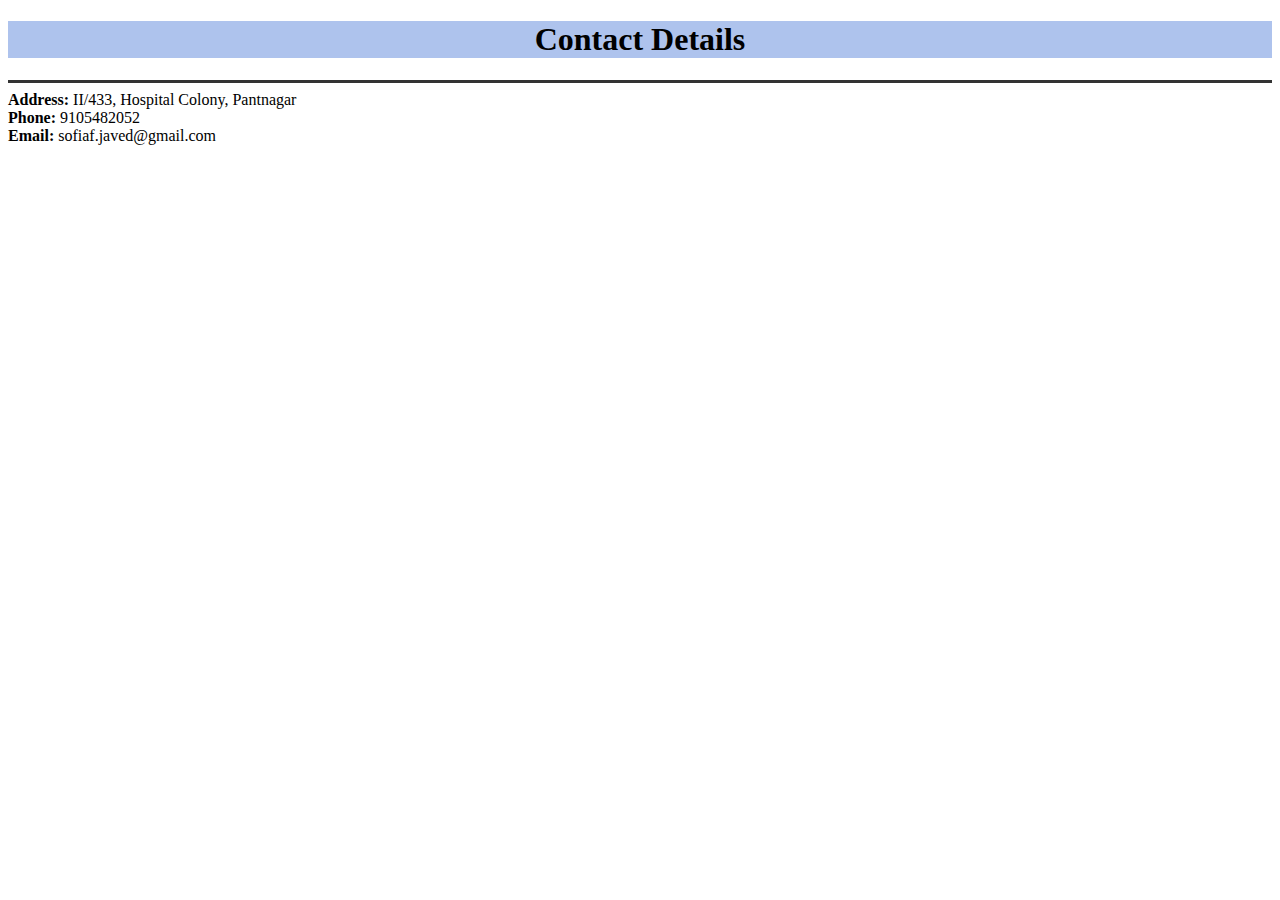
==== contact.html @ f822b5d5 "Add files via upload" ====
<!DOCTYPE html>
<html lang="en" dir="ltr">

<head>
  <meta charset="utf-8">
  <title> Contact Details</title>
  <center>
    <b>
      <h1 style="background-color:#aec3ed;"> Contact Details </h1>
    </b>
    <hr style="height:3px; border:none; color:#333; background-color:#333;" />
  </center>
</head>
<b> Address: </b> II/433, Hospital Colony, Pantnagar <br>
<b> Phone: </b> 9105482052 <br>
<b> Email: </b> sofiaf.javed@gmail.com <br>

<body>

</body>

</html>
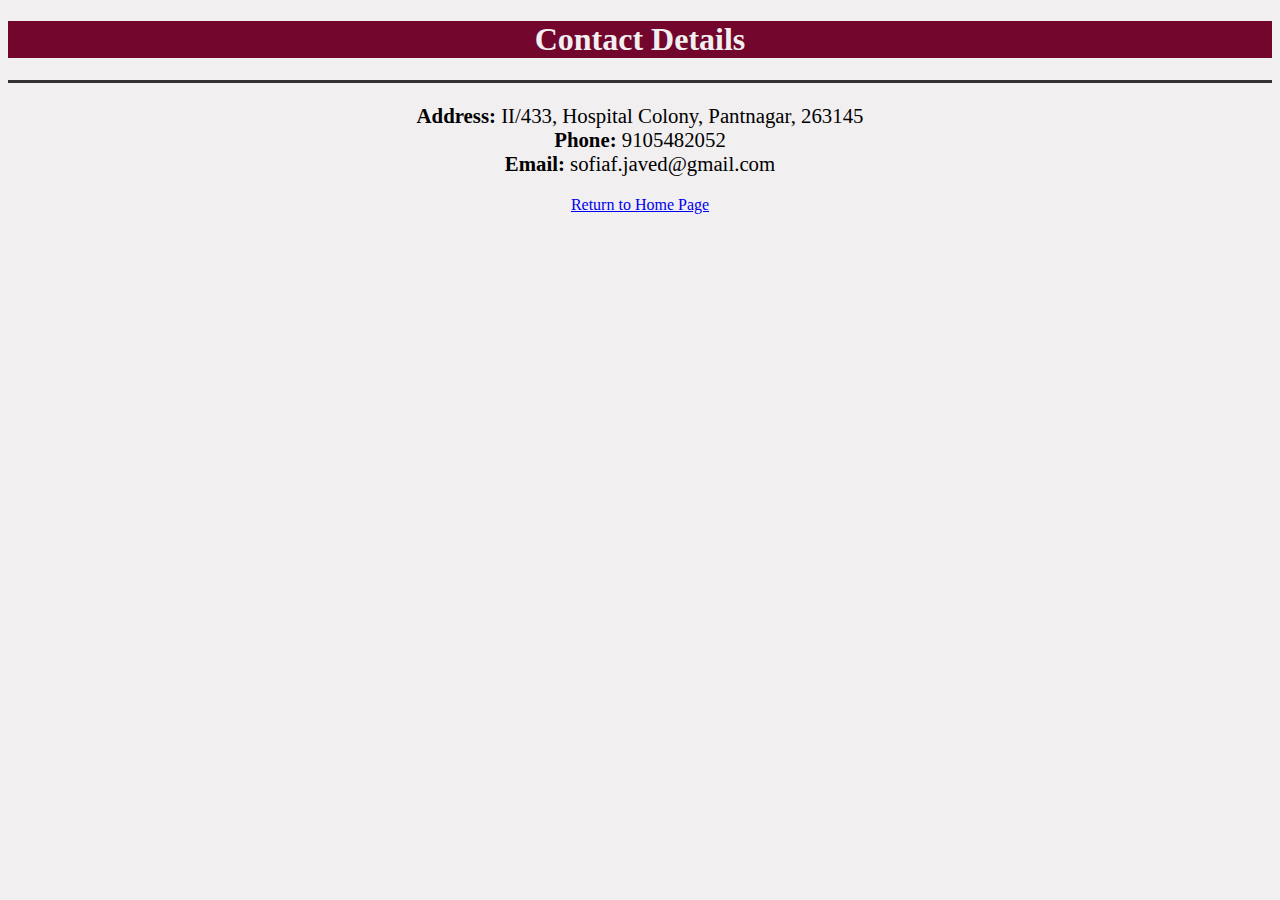
==== commit 100ab072: "Add files via upload" ====
--- a/contact.html
+++ b/contact.html
@@ -5,18 +5,21 @@
   <meta charset="utf-8">
   <title> Contact Details</title>
   <center>
-    <b>
-      <h1 style="background-color:#aec3ed;"> Contact Details </h1>
-    </b>
-    <hr style="height:3px; border:none; color:#333; background-color:#333;" />
+
+<body style="background-color:#f1eff0">
+  <h1 style="background-color:#72062c; color:#f1eff0;"> Contact Details </h1>
+  <hr style="height:3px; border:none; color:#333; background-color:#333;" />
+
+  </head>
+
+  <p style="font-size:130%;">
+    <b> Address: </b> II/433, Hospital Colony, Pantnagar, 263145 <br>
+    <b> Phone: </b> 9105482052 <br>
+    <b> Email: </b> sofiaf.javed@gmail.com <br>
+  </p>
+
+  <a href="index.html"> Return to Home Page </a> <br>
   </center>
-</head>
-<b> Address: </b> II/433, Hospital Colony, Pantnagar <br>
-<b> Phone: </b> 9105482052 <br>
-<b> Email: </b> sofiaf.javed@gmail.com <br>
-
-<body>
-
 </body>
 
 </html>
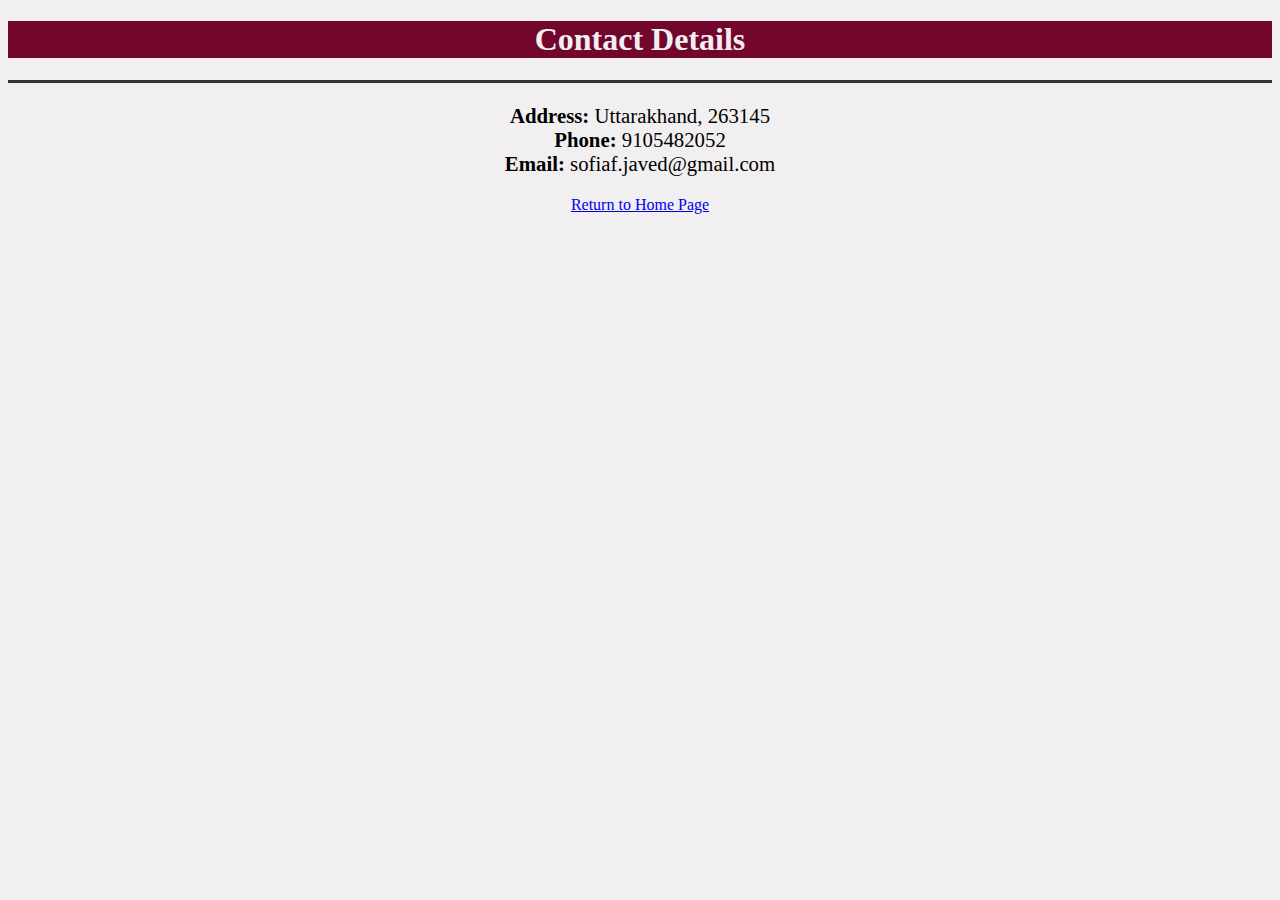
==== commit 8d85e5f8: "Update contact.html" ====
--- a/contact.html
+++ b/contact.html
@@ -13,7 +13,7 @@
   </head>
 
   <p style="font-size:130%;">
-    <b> Address: </b> II/433, Hospital Colony, Pantnagar, 263145 <br>
+    <b> Address: </b> Uttarakhand, 263145 <br>
     <b> Phone: </b> 9105482052 <br>
     <b> Email: </b> sofiaf.javed@gmail.com <br>
   </p>
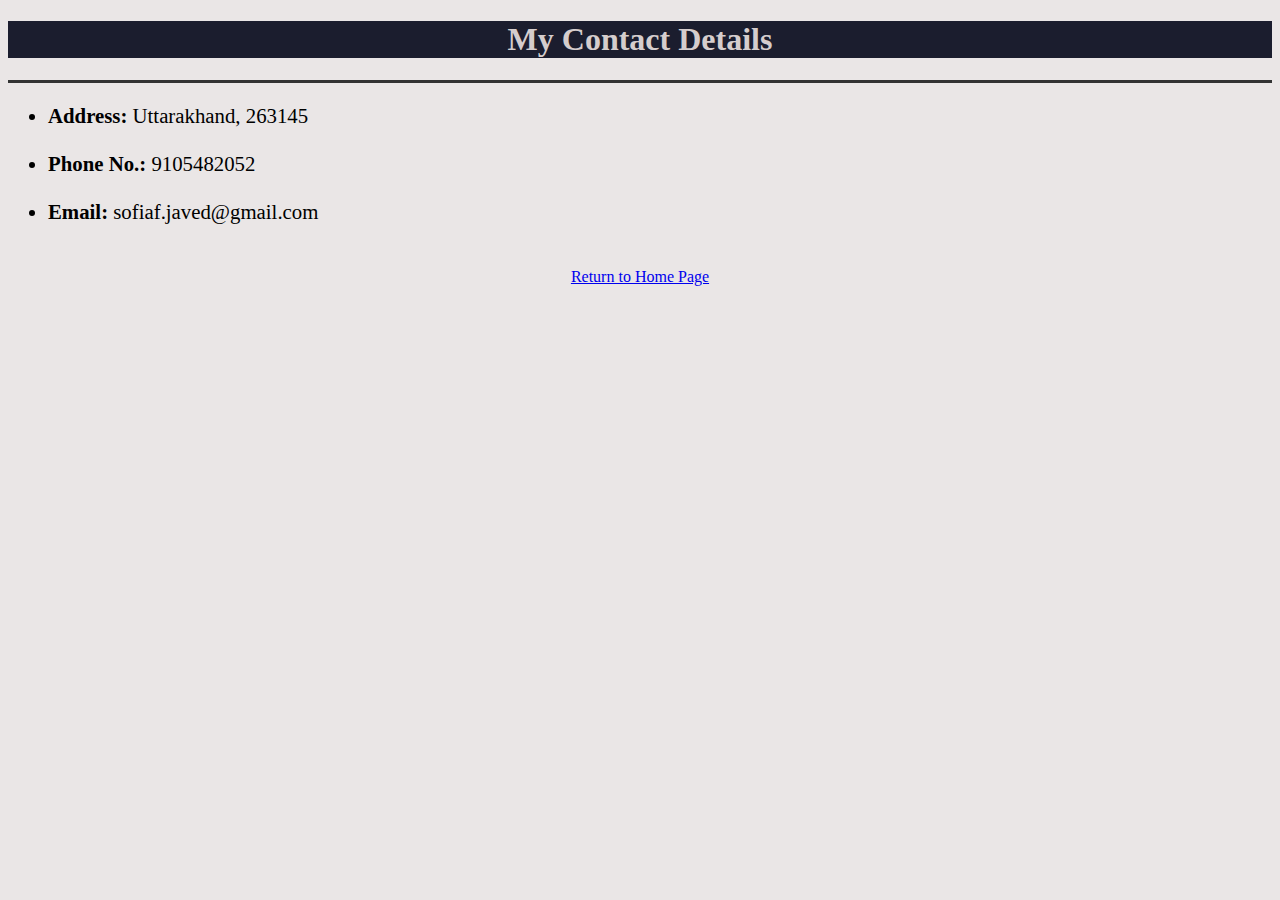
==== commit 5fe9cceb: "Add files via upload" ====
--- a/contact.html
+++ b/contact.html
@@ -3,23 +3,26 @@
 
 <head>
   <meta charset="utf-8">
-  <title> Contact Details</title>
-  <center>
+  <title> Contact Details </title>
+</head>
 
-<body style="background-color:#f1eff0">
-  <h1 style="background-color:#72062c; color:#f1eff0;"> Contact Details </h1>
+
+<center>
+<body style="background-color:#eae6e6">
+  <h1 style="background-color:#1B1D2E; color:#d5cdcd;"> My Contact Details </h1>
   <hr style="height:3px; border:none; color:#333; background-color:#333;" />
+</center>
 
-  </head>
+<!--Practicle 2: unordered list-->
+  <ul style="font-size:130%;">
+    <li><b> Address: </b> Uttarakhand, 263145 </li><br>
+    <li><b> Phone No.: </b> 9105482052 </li><br>
+    <li><b> Email: </b> sofiaf.javed@gmail.com </li><br>
+  </ul>
 
-  <p style="font-size:130%;">
-    <b> Address: </b> Uttarakhand, 263145 <br>
-    <b> Phone: </b> 9105482052 <br>
-    <b> Email: </b> sofiaf.javed@gmail.com <br>
-  </p>
+<center>
+    <a href="index.html"> Return to Home Page </a> <br>
+</center>
 
-  <a href="index.html"> Return to Home Page </a> <br>
-  </center>
 </body>
-
 </html>
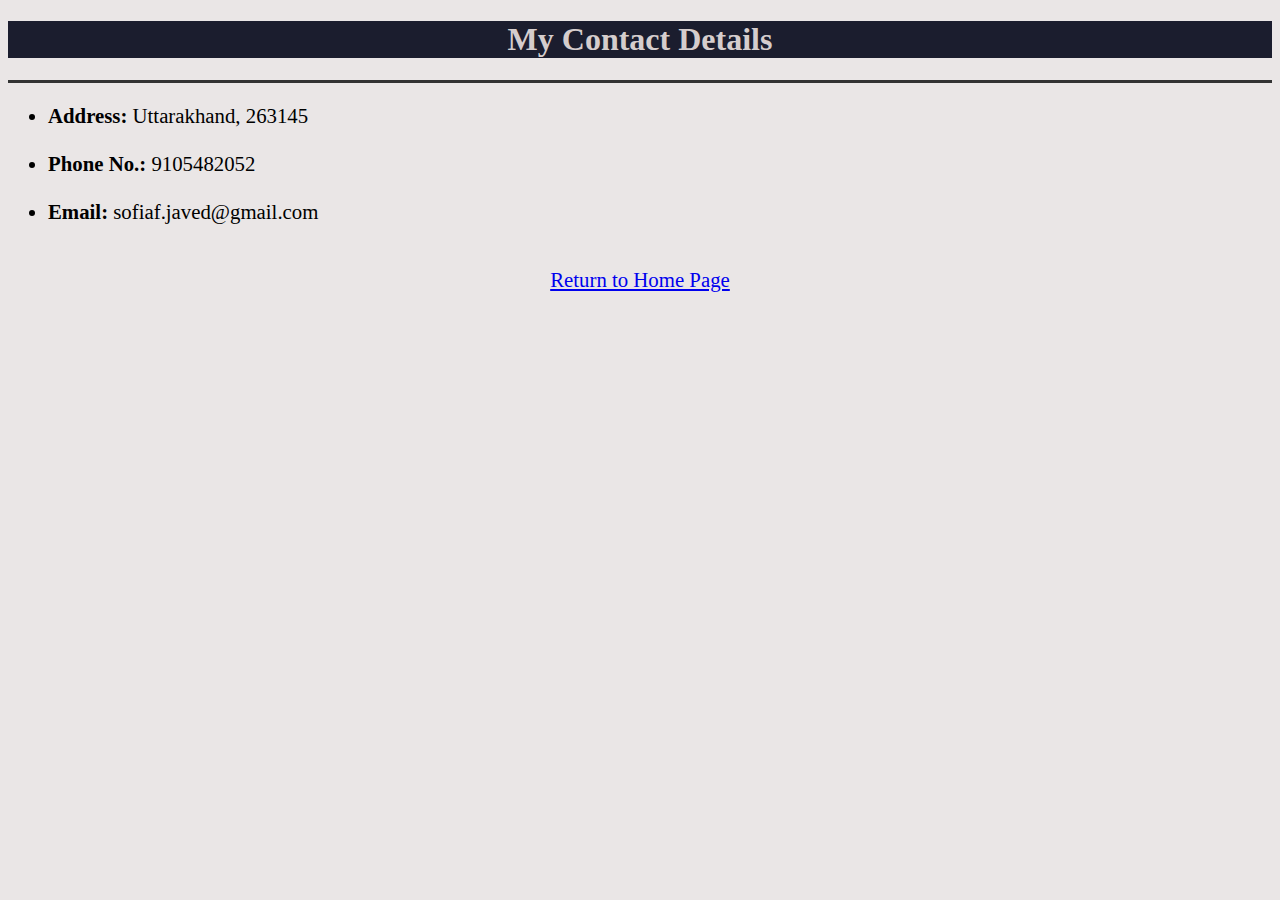
==== commit 5a8cc1bc: "Add files via upload" ====
--- a/contact.html
+++ b/contact.html
@@ -21,7 +21,7 @@
   </ul>
 
 <center>
-    <a href="index.html"> Return to Home Page </a> <br>
+    <a href="index.html" style="font-size:130%;"> Return to Home Page </a> <br>
 </center>
 
 </body>
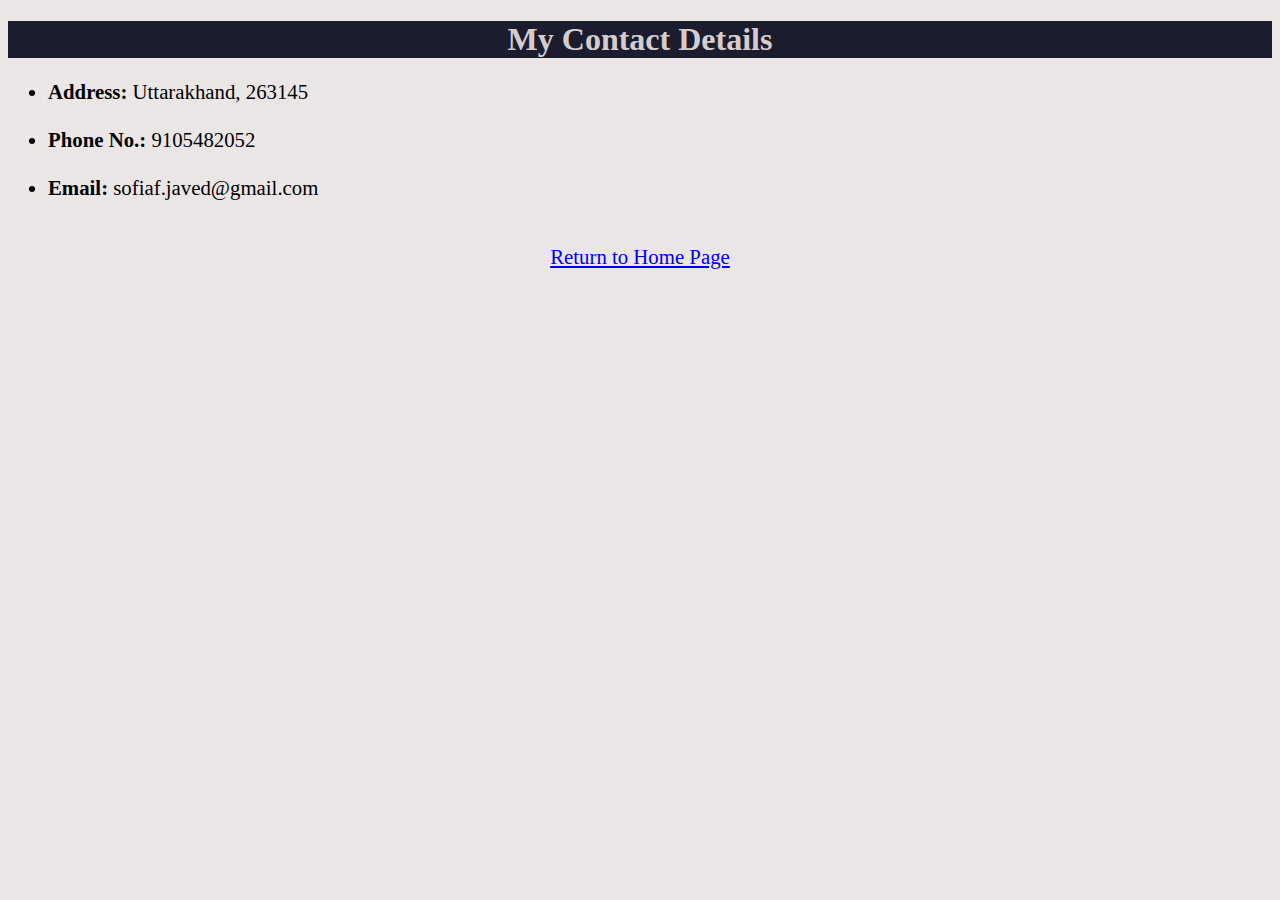
==== commit b783cd37: "Add files via upload" ====
--- a/contact.html
+++ b/contact.html
@@ -10,7 +10,6 @@
 <center>
 <body style="background-color:#eae6e6">
   <h1 style="background-color:#1B1D2E; color:#d5cdcd;"> My Contact Details </h1>
-  <hr style="height:3px; border:none; color:#333; background-color:#333;" />
 </center>
 
 <!--Practicle 2: unordered list-->
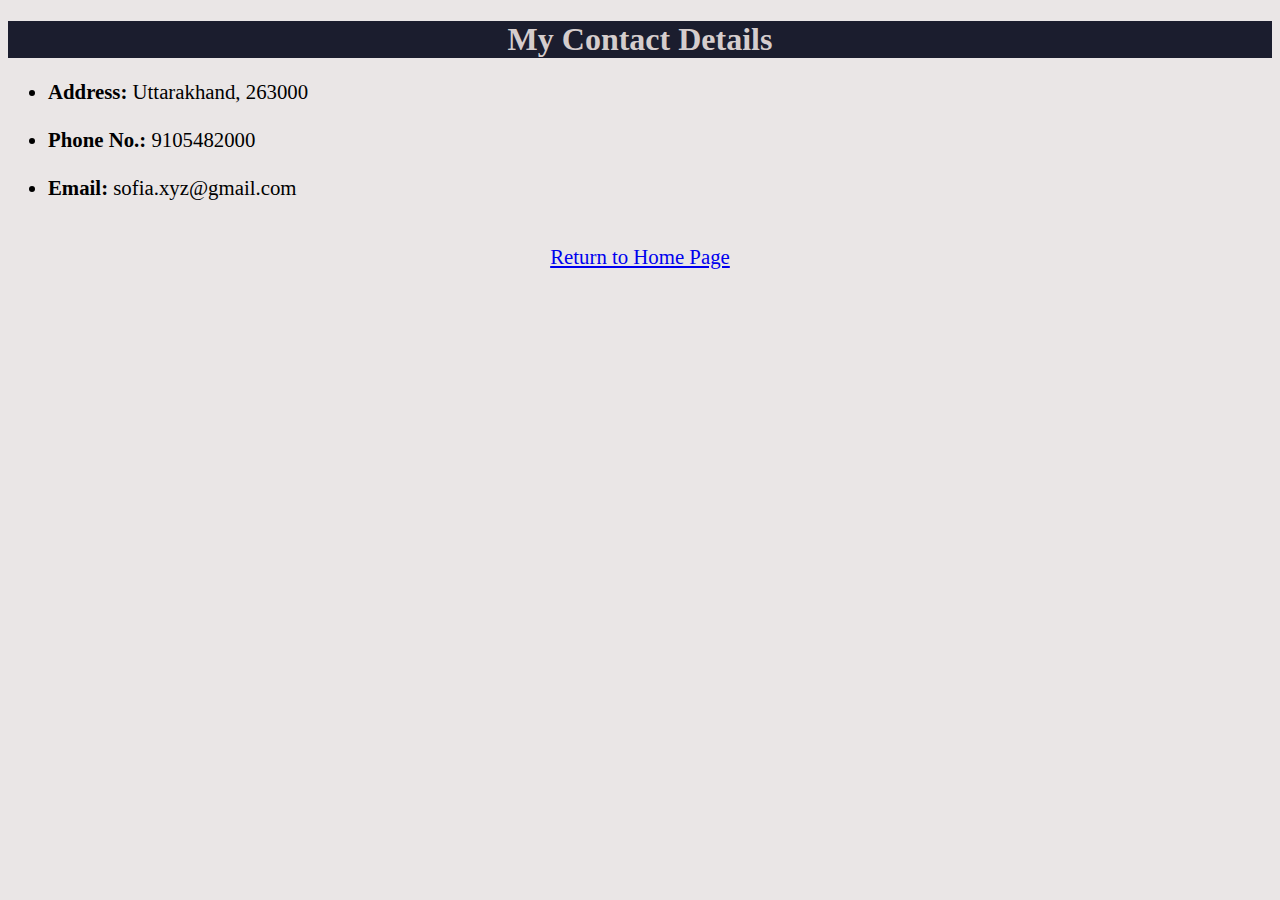
==== commit 23d1113a: "Add files via upload" ====
--- a/contact.html
+++ b/contact.html
@@ -14,9 +14,9 @@
 
 <!--Practicle 2: unordered list-->
   <ul style="font-size:130%;">
-    <li><b> Address: </b> Uttarakhand, 263145 </li><br>
-    <li><b> Phone No.: </b> 9105482052 </li><br>
-    <li><b> Email: </b> sofiaf.javed@gmail.com </li><br>
+    <li><b> Address: </b> Uttarakhand, 263000 </li><br>
+    <li><b> Phone No.: </b> 9105482000 </li><br>
+    <li><b> Email: </b> sofia.xyz@gmail.com </li><br>
   </ul>
 
 <center>
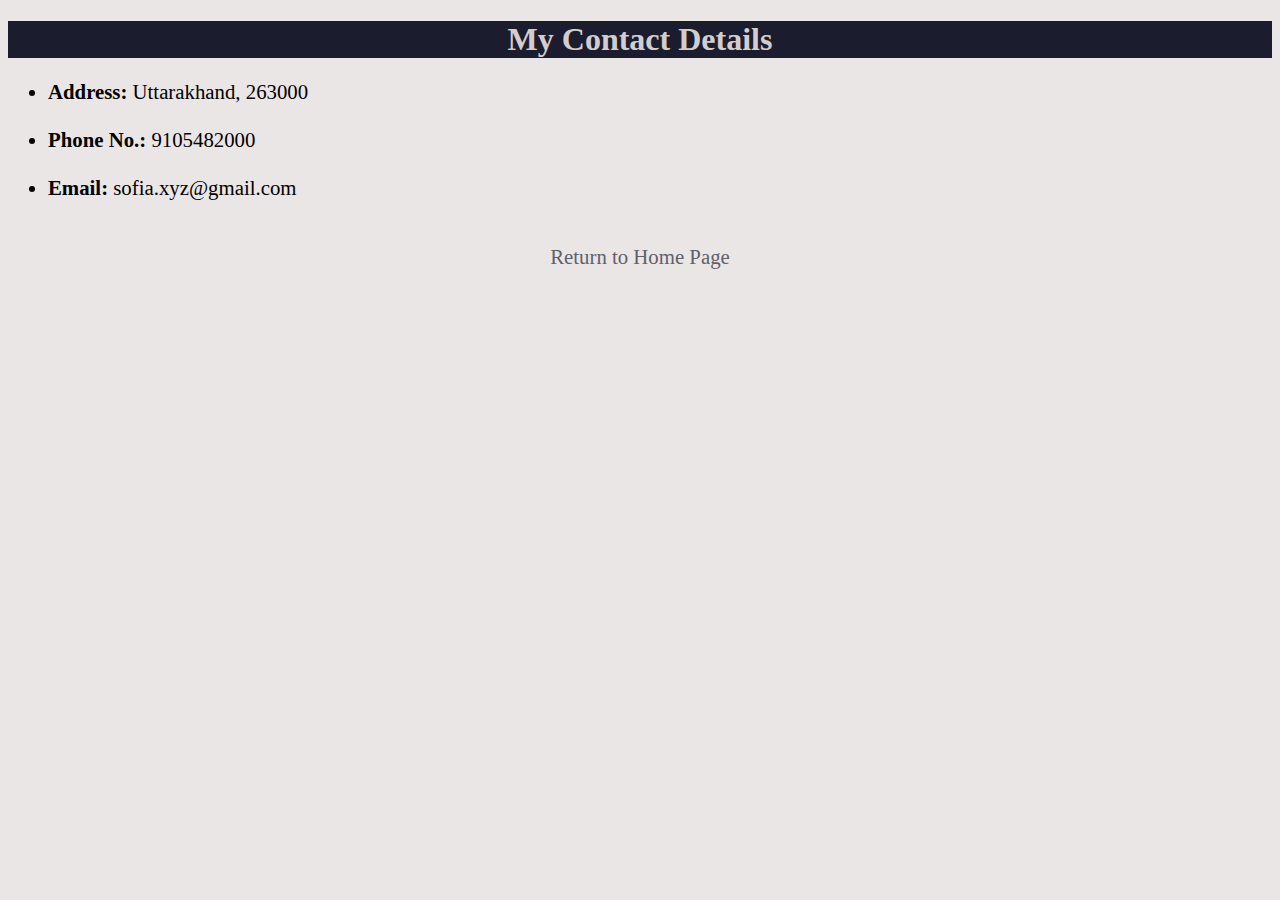
==== commit b93659be: "Add files via upload" ====
--- a/contact.html
+++ b/contact.html
@@ -1,26 +1,26 @@
 <!DOCTYPE html>
 <html lang="en" dir="ltr">
-
 <head>
+  <link rel="stylesheet" href="stylesheet.css">
   <meta charset="utf-8">
   <title> Contact Details </title>
 </head>
 
 
 <center>
-<body style="background-color:#eae6e6">
-  <h1 style="background-color:#1B1D2E; color:#d5cdcd;"> My Contact Details </h1>
+<body>
+  <h1> My Contact Details </h1>
 </center>
 
 <!--Practicle 2: unordered list-->
-  <ul style="font-size:130%;">
+  <ul>
     <li><b> Address: </b> Uttarakhand, 263000 </li><br>
     <li><b> Phone No.: </b> 9105482000 </li><br>
     <li><b> Email: </b> sofia.xyz@gmail.com </li><br>
   </ul>
 
 <center>
-    <a href="index.html" style="font-size:130%;"> Return to Home Page </a> <br>
+    <a href="index.html" class="links"> Return to Home Page </a> <br>
 </center>
 
 </body>
--- a/stylesheet.css
+++ b/stylesheet.css
@@ -0,0 +1,55 @@
+body{
+  background-color:#eae6e6;
+}
+
+
+a,p,ol,ul{
+  font-size:130%;
+}
+
+
+a.links{
+  text-decoration: none;
+  color:#5f606c;
+}
+
+
+a.links:hover{
+color:#1B1D2E;
+}
+
+
+h1{
+  background-color:#1B1D2E;
+  color:#d5cdcd;
+}
+
+
+h2.sub-heading{
+  color:#1B1D2E;
+}
+
+
+h2.odd-headings{
+  background-color:#c0b4b4;
+  color:#1B1D2E;
+}
+
+
+h2.even-headings{
+  background-color:#8A8DA1;
+  color:#1B1D2E;
+}
+
+h3{
+  background-color:#c0b4b4;
+  color:#1B1D2E;
+}
+
+
+hr.horizontal-line{
+  height:3px;
+  border:none;
+  color:#1B1D2E;
+  background-color:#1B1D2E;
+}
